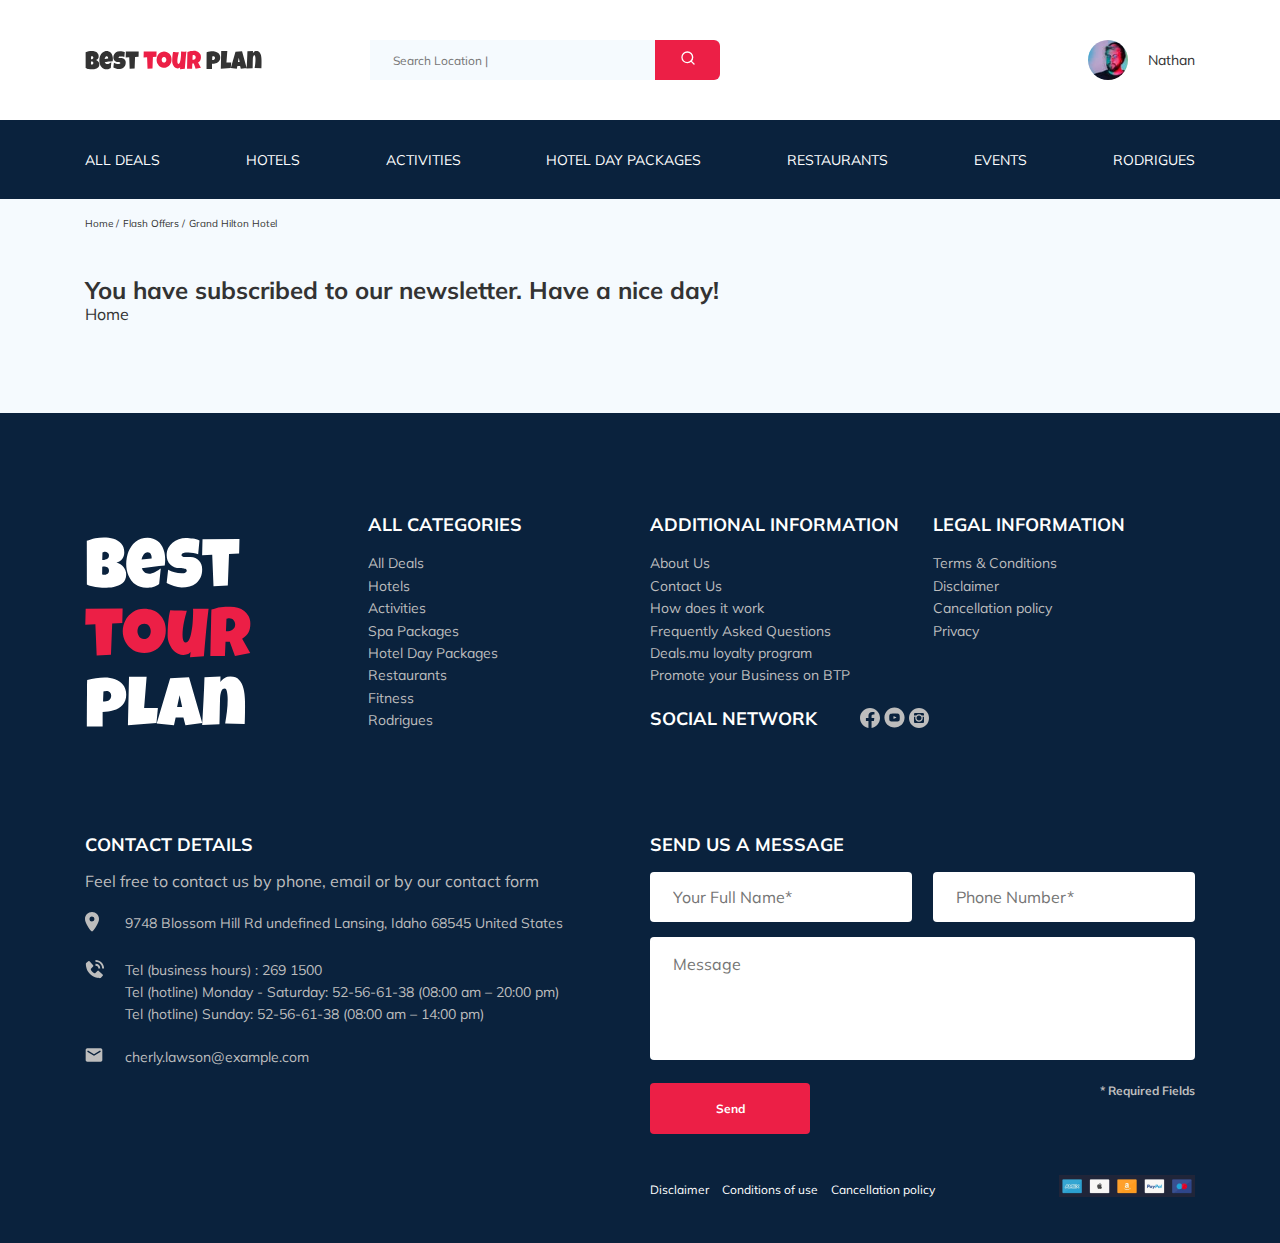
==== subscribe.html @ e5598dca "final version" ====
<!DOCTYPE html>
<html lang="en">
  <head>
    <meta charset="UTF-8" />
    <meta http-equiv="X-UA-Compatible" content="IE=edge" />
    <meta name="viewport" content="width=device-width, initial-scale=1.0" />
    <link rel="preconnect" href="https://fonts.googleapis.com" />
    <link rel="preconnect" href="https://fonts.gstatic.com" crossorigin />
    <link
      href="https://fonts.googleapis.com/css2?family=Mulish:ital,wght@0,200;0,300;0,400;0,500;0,600;0,700;0,800;0,900;1,200;1,300;1,400;1,500;1,600;1,700;1,800;1,900&family=Nunito:ital,wght@0,200;0,300;0,400;0,600;0,700;0,800;0,900;1,200;1,300;1,400;1,600;1,700;1,800;1,900&display=swap"
      rel="stylesheet"
    />
    <link rel="stylesheet" href="css/style.css" />
    <link rel="stylesheet" href="css/normalize.css" />
    <title>Hotel Booking - Tour Plan</title>
  </head>

  <body>
    <!-- header -->
    <header class="header header_mobile_fixed">
      <div class="container">
        <div class="header-wrapper">
          <img src="img/horizontal-logo.svg" alt="" class="header__logo" />
          <form
            action=""
            class="
              form-block
              header__search-block header__search-block_mobile_hidden
            "
          >
            <input
              name="search-location"
              type="text"
              class="form-block__input"
              placeholder="Search Location |"
            />
            <button class="btn form-block__btn">
              <img src="img/search-icon.svg" alt="search-icon" />
            </button>
          </form>
          <a
            href="#"
            class="profile header__profile header__profile_mobile_hidden"
          >
            <img
              src="img/profile-avatar.png"
              alt="avatar: Nathan"
              class="profile__avatar"
            />
            <span class="profile__name">Nathan</span>
          </a>
          <button class="menu-btn header__menu-btn">
            <span class="menu-btn__line"></span>
            <span class="menu-btn__line"></span>
            <span class="menu-btn__line"></span>
          </button>
        </div>
      </div>
      <nav class="header__nav">
        <div class="container">
          <div class="header__nav-wrapper">
            <div class="header__nav__item header__nav__item_mobile_visible">
              <a
                href="#"
                class="profile header__profile header__profile_mobile_visible"
              >
                <img
                  src="img/profile-avatar.png"
                  alt="avatar: Nathan"
                  class="profile__avatar"
                />
                <span class="profile__name profile__name_light">Nathan</span>
              </a>
            </div>
            <div class="header__nav__item header__nav__item_mobile_visible">
              <form
                action=""
                class="
                  form-block
                  header__search-block header__search-block_mobile_visible
                "
              >
                <input
                  name="search-location"
                  type="text"
                  class="form-block__input"
                  placeholder="Search Location |"
                />
                <button class="btn form-block__btn">
                  <img src="img/search-icon.svg" alt="search-icon" />
                </button>
              </form>
            </div>

            <div class="header__nav__item">
              <a href="#" class="header__nav__link">All Deals</a>
            </div>
            <div class="header__nav__item">
              <a href="#" class="header__nav__link">Hotels</a>
            </div>
            <div class="header__nav__item">
              <a href="#" class="header__nav__link">Activities</a>
            </div>
            <div class="header__nav__item">
              <a href="#" class="header__nav__link">Hotel Day Packages</a>
            </div>
            <div class="header__nav__item">
              <a href="#" class="header__nav__link">Restaurants</a>
            </div>
            <div class="header__nav__item">
              <a href="#" class="header__nav__link">Events</a>
            </div>
            <div class="header__nav__item">
              <a href="#" class="header__nav__link">Rodrigues</a>
            </div>
          </div>
        </div>
      </nav>
    </header>
    <!-- breadcrumb -->
    <nav class="breadcrumb">
      <div class="container">
        <ul class="breadcrumb-list">
          <li class="breadcrumb-list__item">
            <a href="#" class="breadcrumb-list__link">Home</a>
          </li>
          <li class="breadcrumb-list__item">
            <a href="#" class="breadcrumb-list__link">Flash Offers</a>
          </li>
          <li class="breadcrumb-list__item">Grand Hilton Hotel</li>
        </ul>
      </div>
    </nav>
    <!-- breadcrumb -->
    <section class="hotel">
      <div class="container">
        <div class="hotel-info">
          <div class="hotel-info__text">
            <div class="hotel-wrapper">
              <h1 class="hotel-name hotel-info__name">
                You have subscribed to our newsletter. Have a nice day!
              </h1>
            </div>
            <a href="index.html" class="go_back">Home</a>
          </div>
        </div>
        <!-- end of hotel-info -->
      </div>
    </section>
    <footer class="footer">
      <div class="container">
        <div class="footer-wrapper">
          <img
            src="img/vertical_logo.svg"
            alt="Logo: Best Tour Plan"
            class="footer__logo_vertical"
          />
          <div class="footer__list footer__categories">
            <h3 class="title footer__title">All Categories</h3>
            <ul class="footer__ul">
              <li class="footer__li">
                <a href="#" class="footer__link">All Deals</a>
              </li>
              <li class="footer__li">
                <a href="#" class="footer__link">Hotels</a>
              </li>
              <li class="footer__li">
                <a href="#" class="footer__link">Activities</a>
              </li>
              <li class="footer__li">
                <a href="#" class="footer__link">Spa Packages</a>
              </li>
              <li class="footer__li">
                <a href="#" class="footer__link">Hotel Day Packages</a>
              </li>
              <li class="footer__li">
                <a href="#" class="footer__link">Restaurants</a>
              </li>
              <li class="footer__li">
                <a href="#" class="footer__link">Fitness</a>
              </li>
              <li class="footer__li">
                <a href="#" class="footer__link">Rodrigues</a>
              </li>
            </ul>
          </div>
          <div class="footer__list footer__additional-info">
            <h3 class="title footer__title">Additional Information</h3>
            <ul class="footer__ul">
              <li class="footer__li">
                <a href="" class="footer__link">About Us</a>
              </li>
              <li class="footer__li">
                <a href="#" class="footer__link">Contact Us</a>
              </li>
              <li class="footer__li">
                <a href="#" class="footer__link">How does it work</a>
              </li>
              <li class="footer__li">
                <a href="#" class="footer__link">Frequently Asked Questions</a>
              </li>
              <li class="footer__li">
                <a href="#" class="footer__link">Deals.mu loyalty program</a>
              </li>
              <li class="footer__li">
                <a href="#" class="footer__link"
                  >Promote your Business on BTP</a
                >
              </li>
            </ul>
          </div>
          <div class="footer__social-network">
            <h3 class="title footer__title footer__title_inline">
              social network
            </h3>
            <div class="social-network-wrapper">
              <a href="#" class="footer__link"
                ><img
                  src="img/facebook.svg"
                  class="footer__img"
                  alt="Icon: Facebook"
                />
              </a>
              <a href="#" class="footer__link"
                ><img
                  src="img/youtube.svg"
                  class="footer__img"
                  alt="Icon: Youtube"
              /></a>
              <a href="#" class="footer__link"
                ><img
                  src="img/instagram.svg"
                  class="footer__img"
                  alt="Icon: instagram"
              /></a>
            </div>
          </div>
          <div class="footer__list footer__legal-info">
            <h3 class="title footer__title">legal information</h3>
            <ul class="footer__ul">
              <li class="footer__li">
                <a href="" class="footer__link">Terms & Conditions</a>
              </li>
              <li class="footer__li">
                <a href="" class="footer__link">Disclaimer</a>
              </li>
              <li class="footer__li">
                <a href="" class="footer__link">Cancellation policy</a>
              </li>
              <li class="footer__li">
                <a href="" class="footer__link">Privacy</a>
              </li>
            </ul>
          </div>
          <div class="footer__contact-details">
            <h3 class="title footer__title">Contact Details</h3>
            <p class="footer__text">
              Feel free to contact us by phone, email or by our contact form
            </p>
            <ul class="footer__ul">
              <li class="footer__li footer__li_mb-2">
                <div class="footer__icon">
                  <img
                    src="img/map-marker.svg"
                    alt="map-marker"
                    class="footer__img"
                  />
                </div>

                9748 Blossom Hill Rd undefined Lansing, Idaho 68545 United
                States
              </li>
              <li class="footer__li footer__li_mb-2">
                <div class="footer__icon">
                  <img
                    src="img/phone-call.svg"
                    alt="phone-call"
                    class="footer__img"
                  />
                </div>

                Tel (business hours) : 269 1500<br />Tel (hotline) Monday -
                Saturday: 52-56-61-38 (08:00 am – 20:00 pm)<br />Tel (hotline)
                Sunday: 52-56-61-38 (08:00 am – 14:00 pm)
              </li>
              <li class="footer__li footer__li_mb-2">
                <div class="footer__icon">
                  <img src="img/email.svg" alt="email" class="footer__img" />
                </div>
                cherly.lawson@example.com
              </li>
            </ul>
          </div>
          <div class="footer__contact-form">
            <h3 class="title footer__title">Send us a message</h3>
            <form action="send.php" method="POST" class="footer__form form">
              <div class="footer__input-group">
                <input
                  type="text"
                  class="footer__input input"
                  placeholder="Your Full Name*"
                  name="name"
                  required
                />
              </div>
              <div class="footer__input-group">
                <input
                  type="tel"
                  class="footer__input input footer__phone"
                  placeholder="Phone Number*"
                  name="phone"
                  required
                />
              </div>

              <textarea
                class="message footer__message"
                placeholder="Message"
              ></textarea>
              <button class="btn footer__btn">Send</button>
              <span class="info footer__info">* Required Fields</span>
            </form>
          </div>
          <div class="footer__bottom">
            <div class="footer__bottom__links">
              <a href="" class="footer__link footer__link_bottom">Disclaimer</a>
              <a href="" class="footer__link footer__link_bottom"
                >Conditions of use</a
              >
              <a href="" class="footer__link footer__link_bottom"
                >Cancellation policy</a
              >
            </div>
            <img
              src="img/pay_systems.png"
              alt="Pay Systems"
              class="pay_systems"
            />
          </div>
        </div>
      </div>
    </footer>
  </body>
  <script src="js/jquery.min.js"></script>
  <script src="js/jquery.validate.min.js"></script>
  <script src="js/jquery.mask.min.js"></script>
  <script src="js/mobile-menu.js"></script>
  <script src="js/form-validate.js"></script>
</html>
---- css/style.css ----
* {
  -webkit-box-sizing: border-box;
          box-sizing: border-box; }

body {
  font-family: Mulish;
  color: #333333;
  background: #f5fafe; }

.container {
  max-width: 1110px;
  margin: auto; }

a {
  text-decoration: none; }

a:hover {
  text-decoration: underline; }

img {
  -o-object-fit: cover;
     object-fit: cover; }

button {
  background: transparent;
  border: none;
  cursor: pointer; }

.btn {
  border-radius: 4px;
  color: #fff;
  background-color: #EC1F46; }

.btn:hover {
  background: #df133a; }

textarea {
  resize: none; }

textarea:active, textarea:focus {
  outline: none; }

button:active, button:focus {
  outline: none; }

input:active, input:focus {
  outline: none; }

.input {
  background-color: #fff;
  border-radius: 4px;
  border: none;
  padding: 0 23px 0 23px;
  height: 50px; }

.message {
  background-color: #fff;
  border-radius: 4px;
  padding: 18px 23px;
  border: none; }

.title {
  color: #fff;
  font-weight: bold;
  font-size: 18px;
  line-height: 23px;
  text-transform: uppercase; }

.info {
  font-weight: bold;
  font-size: 12px;
  line-height: 15px;
  color: #BDBDBD; }

.invalid {
  color: #EC1F46; }

.stop-scroll {
  height: 100%;
  overflow: hidden;
  margin-right: 5px; }

::-webkit-scrollbar {
  width: 5px; }

::-webkit-scrollbar-track {
  background: lightgrey;
  -webkit-box-shadow: 0 0 2px rgba(0, 0, 0, 0.2) inset;
          box-shadow: 0 0 2px rgba(0, 0, 0, 0.2) inset; }

::-webkit-scrollbar-thumb {
  background: #EC1F46;
  border-radius: 8px; }

::-webkit-scrollbar-thumb:hover {
  background: #df133a; }

.go_back {
  color: #333333; }

.header {
  background: #fff; }
  .header-wrapper {
    display: -webkit-box;
    display: -ms-flexbox;
    display: flex;
    -webkit-box-pack: justify;
        -ms-flex-pack: justify;
            justify-content: space-between;
    -webkit-box-align: center;
        -ms-flex-align: center;
            align-items: center;
    -ms-flex-flow: nowrap;
        flex-flow: nowrap;
    padding: 40px 0;
    margin: auto; }
  .header__search-block {
    margin-right: auto;
    margin-left: 108px; }
  .header__logo {
    width: 177px; }
  .header__menu-btn {
    display: none; }
  .header__nav {
    background: #0A223D;
    width: 100%; }
    .header__nav-wrapper {
      display: -webkit-box;
      display: -ms-flexbox;
      display: flex;
      -webkit-box-pack: justify;
          -ms-flex-pack: justify;
              justify-content: space-between;
      -webkit-box-align: center;
          -ms-flex-align: center;
              align-items: center;
      -webkit-box-orient: horizontal;
      -webkit-box-direction: normal;
          -ms-flex-flow: row;
              flex-flow: row;
      padding: 30px 0; }
    .header__nav__link {
      color: #ffffff;
      font-family: Mulish;
      font-size: 14px;
      line-height: 18px;
      text-transform: uppercase; }
    .header__nav__item_mobile_visible {
      display: none; }

.form-block {
  display: -webkit-box;
  display: -ms-flexbox;
  display: flex;
  position: relative;
  height: 40px;
  border-radius: 6px; }
  .form-block__input {
    width: 350px;
    background: #f5fafe;
    height: 100%;
    font-family: Mulish;
    font-size: 12px;
    line-height: 15px;
    color: #333333;
    padding-left: 23px;
    padding-right: 75px;
    border: none; }
  .form-block__input:active, .form-block__input:focus {
    outline: 0; }
  .form-block__btn {
    background: #EC1F46;
    border: none;
    top: 0;
    right: 0;
    height: 100%;
    min-width: 65px;
    border-radius: 0 6px 6px 0;
    position: absolute;
    cursor: pointer; }
  .form-block__btn:hover {
    background: #df133a; }

.profile {
  display: -webkit-box;
  display: -ms-flexbox;
  display: flex;
  -webkit-box-pack: justify;
      -ms-flex-pack: justify;
          justify-content: space-between;
  -webkit-box-align: center;
      -ms-flex-align: center;
          align-items: center;
  -ms-flex-flow: wrap;
      flex-flow: wrap;
  width: 107px; }
  .profile__avatar {
    width: 40px;
    height: 40px;
    border-radius: 50%;
    -o-object-fit: cover;
       object-fit: cover; }
  .profile__name {
    font-family: Mulish;
    font-style: normal;
    font-weight: normal;
    font-size: 14px;
    line-height: 18px;
    color: #333333; }

.breadcrumb-list {
  list-style: none;
  display: -webkit-box;
  display: -ms-flexbox;
  display: flex;
  -webkit-box-pack: inherit;
      -ms-flex-pack: inherit;
          justify-content: inherit;
  -webkit-box-align: center;
      -ms-flex-align: center;
          align-items: center;
  -webkit-box-orient: horizontal;
  -webkit-box-direction: normal;
      -ms-flex-flow: row;
          flex-flow: row;
  padding: 18px 0;
  margin: 0; }
  .breadcrumb-list__item {
    font-size: 10px;
    line-height: 13px; }
    .breadcrumb-list__item:not(:last-child)::after {
      content: ' / ';
      margin-right: 4px; }
  .breadcrumb-list__link {
    color: inherit; }

.hotel {
  padding-top: 23px;
  padding-bottom: 70px;
  overflow-x: hidden; }
  .hotel-info {
    padding-bottom: 20px;
    display: -webkit-box;
    display: -ms-flexbox;
    display: flex;
    -webkit-box-pack: justify;
        -ms-flex-pack: justify;
            justify-content: space-between;
    -webkit-box-align: center;
        -ms-flex-align: center;
            align-items: center;
    -webkit-box-orient: horizontal;
    -webkit-box-direction: normal;
        -ms-flex-flow: row;
            flex-flow: row; }
    .hotel-info__name {
      margin-top: 4px;
      margin-bottom: 0; }
    .hotel-info__description {
      margin: 0; }
  .hotel-name {
    font-size: 24px;
    line-height: 30px; }
  .hotel-wrapper {
    display: -webkit-box;
    display: -ms-flexbox;
    display: flex;
    -webkit-box-pack: inherit;
        -ms-flex-pack: inherit;
            justify-content: inherit;
    -webkit-box-align: center;
        -ms-flex-align: center;
            align-items: center;
    -ms-flex-flow: wrap;
        flex-flow: wrap; }
  .hotel__offer {
    margin-left: 14px;
    margin-top: 4px; }
  .hotel-description {
    font-size: 12px;
    line-height: 15px; }
  .hotel-grid {
    display: -webkit-box;
    display: -ms-flexbox;
    display: flex;
    -webkit-box-pack: justify;
        -ms-flex-pack: justify;
            justify-content: space-between;
    -webkit-box-align: none;
        -ms-flex-align: none;
            align-items: none;
    -webkit-box-orient: horizontal;
    -webkit-box-direction: normal;
        -ms-flex-flow: row;
            flex-flow: row; }
  .hotel-right-wrapper {
    display: -webkit-box;
    display: -ms-flexbox;
    display: flex;
    -webkit-box-pack: justify;
        -ms-flex-pack: justify;
            justify-content: space-between;
    -webkit-box-align: center;
        -ms-flex-align: center;
            align-items: center;
    -webkit-box-orient: vertical;
    -webkit-box-direction: normal;
        -ms-flex-flow: column;
            flex-flow: column; }

.stars {
  -ms-flex-preferred-size: 100%;
      flex-basis: 100%; }

.offer {
  font-size: 10px;
  line-height: 13px;
  padding: 4px 9px;
  background: #EC1F46;
  border-radius: 4px;
  color: #ffffff; }

.rating {
  max-width: 65px;
  min-height: 45px;
  text-align: center;
  background: #EC1F46;
  border-radius: 4px;
  color: #ffffff; }
  .rating__text {
    font-size: 8px;
    line-height: 10px; }
  .rating__counter {
    font-size: 14px;
    line-height: 18px; }

.booking {
  font-family: Nunito;
  background: #0A223D;
  color: #ffffff;
  border-radius: 8px;
  width: 350px;
  max-height: 210px;
  padding: 28px; }
  .booking__info {
    display: -webkit-box;
    display: -ms-flexbox;
    display: flex;
    -webkit-box-pack: justify;
        -ms-flex-pack: justify;
            justify-content: space-between;
    -webkit-box-align: start;
        -ms-flex-align: start;
            align-items: flex-start;
    -webkit-box-orient: horizontal;
    -webkit-box-direction: normal;
        -ms-flex-flow: row;
            flex-flow: row;
    margin-bottom: 9px; }
  .booking__price {
    display: -webkit-box;
    display: -ms-flexbox;
    display: flex;
    -webkit-box-pack: justify;
        -ms-flex-pack: justify;
            justify-content: space-between;
    -webkit-box-align: start;
        -ms-flex-align: start;
            align-items: flex-start;
    -webkit-box-orient: vertical;
    -webkit-box-direction: normal;
        -ms-flex-flow: column;
            flex-flow: column; }
  .booking__start {
    font-size: 10px;
    line-height: 14px; }
  .booking__pricetag {
    font-weight: 800;
    font-size: 24px;
    line-height: 33px; }
  .booking__per-room {
    font-size: 12px;
    line-height: 16px; }
  .booking__room {
    margin-top: 4px; }
  .booking__text {
    margin-bottom: 8px;
    font-size: 12px;
    line-height: 16px;
    display: -webkit-box;
    display: -ms-flexbox;
    display: flex;
    -webkit-box-pack: justify;
        -ms-flex-pack: justify;
            justify-content: space-between;
    -webkit-box-align: center;
        -ms-flex-align: center;
            align-items: center;
    -webkit-box-orient: horizontal;
    -webkit-box-direction: normal;
        -ms-flex-flow: row;
            flex-flow: row;
    min-width: 80px; }
  .booking__description {
    margin-left: 9px; }
  .booking__call-center {
    margin-bottom: 17px;
    font-family: Nunito;
    color: #ffffff;
    display: -webkit-box;
    display: -ms-flexbox;
    display: flex;
    -webkit-box-pack: justify;
        -ms-flex-pack: justify;
            justify-content: space-between;
    -webkit-box-align: center;
        -ms-flex-align: center;
            align-items: center;
    -webkit-box-orient: horizontal;
    -webkit-box-direction: normal;
        -ms-flex-flow: row;
            flex-flow: row; }
  .booking__heading {
    font-weight: 600;
    font-size: 18px;
    line-height: 25px; }
  .booking__number {
    display: -webkit-box;
    display: -ms-flexbox;
    display: flex;
    -webkit-box-pack: justify;
        -ms-flex-pack: justify;
            justify-content: space-between;
    -webkit-box-align: center;
        -ms-flex-align: center;
            align-items: center;
    -webkit-box-orient: horizontal;
    -webkit-box-direction: normal;
        -ms-flex-flow: row;
            flex-flow: row;
    min-width: 76px;
    color: inherit;
    font-weight: 600;
    font-size: 18px;
    line-height: 25px; }
  .booking__num {
    margin-left: 8px; }
  .booking__btn {
    border-radius: 4px;
    width: 100%;
    min-height: 45px;
    font-weight: 600;
    font-size: 14px;
    line-height: 19px; }

.map {
  width: 347px;
  height: 213px;
  border-radius: 10px;
  overflow: hidden; }

.hotel-slider {
  margin: 0;
  max-width: 728px;
  min-height: 100%;
  border-radius: 8px 8px;
  position: relative; }
  .hotel-slider:after {
    content: '';
    width: 100%;
    height: 100%;
    position: absolute;
    top: 0;
    bottom: 0;
    left: 0;
    right: 0;
    z-index: 98;
    background: -webkit-gradient(linear, left top, left bottom, from(rgba(0, 122, 223, 0.48)), to(rgba(255, 255, 255, 0.128)));
    background: linear-gradient(180deg, rgba(0, 122, 223, 0.48), rgba(255, 255, 255, 0.128) 100%); }
  .hotel-slider__button {
    cursor: pointer;
    position: absolute;
    top: 0;
    z-index: 99;
    width: 30px;
    height: 30px;
    border: none;
    background-color: transparent;
    top: 50%;
    -webkit-transform: translateY(-50%);
            transform: translateY(-50%); }
    .hotel-slider__button_next {
      right: 18px;
      background: url(../img/arrow-next.svg) no-repeat center;
      background-size: 10px; }
    .hotel-slider__button_prev {
      left: 18px;
      background: url(../img/arrow-prev.svg) no-repeat center;
      background-size: 10px; }

.reviews-slider__button {
  cursor: pointer;
  position: absolute;
  top: 0;
  z-index: 99;
  width: 30px;
  height: 30px;
  border: none;
  background-color: transparent;
  top: 50%;
  -webkit-transform: translateY(-50%);
          transform: translateY(-50%); }
  .reviews-slider__button_next {
    right: 0;
    background: url(../img/feedback_arrow-right.svg) no-repeat center;
    background-size: 10px; }
  .reviews-slider__button_prev {
    left: 0;
    background: url(../img/feedback_arrow-left.svg) no-repeat center;
    background-size: 10px; }

.packages {
  padding-top: 40px;
  padding-bottom: 60px; }
  .packages-wrapper {
    display: -webkit-box;
    display: -ms-flexbox;
    display: flex;
    -webkit-box-pack: justify;
        -ms-flex-pack: justify;
            justify-content: space-between;
    -webkit-box-align: center;
        -ms-flex-align: center;
            align-items: center;
    -webkit-box-orient: vertical;
    -webkit-box-direction: normal;
        -ms-flex-flow: column;
            flex-flow: column; }
  .packages__title {
    font-weight: bold;
    font-size: 36px;
    line-height: 45px;
    text-align: center;
    text-transform: uppercase;
    color: #333333; }
  .packages-grid {
    display: -ms-grid;
    display: grid;
    -webkit-column-gap: 30px;
            column-gap: 30px;
    row-gap: 30px;
    -ms-grid-columns: (350px)[3];
        grid-template-columns: repeat(3, 350px);
    -ms-grid-rows: (500px)[2];
        grid-template-rows: repeat(2, 500px); }
  .packages__item {
    position: relative;
    display: -webkit-box;
    display: -ms-flexbox;
    display: flex;
    -webkit-box-pack: justify;
        -ms-flex-pack: justify;
            justify-content: space-between;
    -webkit-box-align: center;
        -ms-flex-align: center;
            align-items: center;
    -webkit-box-orient: vertical;
    -webkit-box-direction: normal;
        -ms-flex-flow: column;
            flex-flow: column;
    border-radius: 8px;
    overflow: hidden; }
    .packages__item-wrapper {
      display: -webkit-box;
      display: -ms-flexbox;
      display: flex;
      -webkit-box-pack: start;
          -ms-flex-pack: start;
              justify-content: flex-start;
      -webkit-box-align: start;
          -ms-flex-align: start;
              align-items: flex-start;
      -webkit-box-orient: vertical;
      -webkit-box-direction: normal;
          -ms-flex-flow: column;
              flex-flow: column;
      background: #0A223D;
      width: 100%;
      height: 50%;
      color: #fff;
      padding: 30px 21px 25px 32px; }
      .packages__item-wrapper_right {
        height: 100%;
        width: 49%;
        padding: 46px 21px 30px 44px; }
    .packages__item::before {
      width: 60px;
      height: 18px;
      content: 'Flash Offer';
      font-weight: 600;
      font-size: 8px;
      line-height: 10px;
      background-color: #EC1F46;
      left: 0;
      top: 26px;
      border-radius: 0 4px 4px 0;
      display: -webkit-box;
      display: -ms-flexbox;
      display: flex;
      -webkit-box-pack: center;
          -ms-flex-pack: center;
              justify-content: center;
      -webkit-box-align: center;
          -ms-flex-align: center;
              align-items: center;
      -webkit-box-orient: horizontal;
      -webkit-box-direction: normal;
          -ms-flex-flow: row;
              flex-flow: row;
      position: absolute;
      color: #fff; }
    .packages__item_vertical {
      -webkit-box-orient: horizontal;
      -webkit-box-direction: normal;
          -ms-flex-direction: row;
              flex-direction: row;
      grid-column: span 2; }
      .packages__item_vertical::before {
        width: 95px;
        height: 30px;
        font-weight: 600;
        font-size: 12px;
        line-height: 15px; }
  .packages__img {
    width: 100%;
    height: 50%; }
    .packages__img_vertical {
      width: 51%;
      height: 100%; }
  .packages__name {
    font-weight: bold;
    font-size: 18px;
    line-height: 23px;
    margin: 0; }
  .packages__text {
    margin: 27px 0 0 0;
    font-size: 14px;
    line-height: 160.6%; }
  .packages__properties {
    margin-top: 23px; }
    .packages__properties_right {
      margin-top: 34px; }
  .packages__property {
    font-size: 12px;
    line-height: 15px;
    margin-bottom: 11px; }
    .packages__property:last-child {
      margin-bottom: 0; }
  .packages__stars {
    -ms-flex-preferred-size: 0;
        flex-basis: 0; }
  .packages__bottom {
    width: 100%;
    margin-top: 37px;
    display: -webkit-box;
    display: -ms-flexbox;
    display: flex;
    -webkit-box-pack: justify;
        -ms-flex-pack: justify;
            justify-content: space-between;
    -webkit-box-align: center;
        -ms-flex-align: center;
            align-items: center;
    -webkit-box-orient: horizontal;
    -webkit-box-direction: normal;
        -ms-flex-flow: row;
            flex-flow: row; }
    .packages__bottom_right {
      margin-top: 55px; }
  .packages__icon {
    height: 14px;
    width: 14px;
    margin-right: 14px; }
  .packages__price {
    position: relative;
    margin: 0;
    font-weight: bold;
    font-size: 24px;
    line-height: 30px; }
    .packages__price_old {
      position: absolute;
      font-size: 14px;
      line-height: 18px;
      -webkit-text-decoration-line: line-through;
              text-decoration-line: line-through;
      color: #fff;
      top: -23px; }
  .packages__btn {
    padding: 10px 26px;
    border-radius: 4px;
    font-weight: 600;
    font-size: 14px;
    line-height: 19px; }

.newsletter {
  height: 260px;
  display: -webkit-box;
  display: -ms-flexbox;
  display: flex;
  -webkit-box-align: center;
      -ms-flex-align: center;
          align-items: center;
  background-image: url(../img/newsletter_bg_parallax.png);
  background-repeat: no-repeat;
  background-size: cover;
  background-position: center;
  position: relative;
  z-index: 1; }
  .newsletter::after {
    content: '';
    position: absolute;
    top: 0;
    bottom: 0;
    right: 0;
    left: 0;
    z-index: 2;
    background: rgba(10, 34, 61, 0.8); }
  .newsletter-wrapper {
    position: relative;
    z-index: 3;
    margin: auto;
    width: 730px;
    display: -webkit-box;
    display: -ms-flexbox;
    display: flex;
    -webkit-box-pack: justify;
        -ms-flex-pack: justify;
            justify-content: space-between;
    -webkit-box-align: center;
        -ms-flex-align: center;
            align-items: center;
    -webkit-box-orient: horizontal;
    -webkit-box-direction: normal;
        -ms-flex-flow: row;
            flex-flow: row; }
  .newsletter__title {
    display: -webkit-box;
    display: -ms-flexbox;
    display: flex;
    -webkit-box-pack: justify;
        -ms-flex-pack: justify;
            justify-content: space-between;
    -webkit-box-align: start;
        -ms-flex-align: start;
            align-items: flex-start;
    -webkit-box-orient: vertical;
    -webkit-box-direction: normal;
        -ms-flex-flow: column;
            flex-flow: column; }
  .newsletter__text {
    color: #ffffff;
    font-weight: 300;
    font-size: 24px;
    line-height: 30px; }
  .newsletter__strong {
    color: #ffffff;
    font-weight: 600;
    font-size: 36px;
    line-height: 45px;
    text-transform: uppercase; }
  .newsletter__subscribe {
    height: 55px;
    overflow: hidden; }
    .newsletter__subscribe .form-block__btn {
      color: #ffffff;
      font-weight: bold;
      font-size: 12px;
      line-height: 15px; }

.reviews {
  padding-top: 40px;
  padding-bottom: 70px; }
  .reviews__title {
    font-weight: bold;
    font-size: 36px;
    line-height: 45px;
    text-align: center;
    text-transform: uppercase;
    margin-bottom: 70px; }
  .reviews-slider__item {
    display: -webkit-box;
    display: -ms-flexbox;
    display: flex;
    -webkit-box-pack: justify;
        -ms-flex-pack: justify;
            justify-content: space-between;
    -webkit-box-align: center;
        -ms-flex-align: center;
            align-items: center;
    -webkit-box-orient: vertical;
    -webkit-box-direction: normal;
        -ms-flex-flow: column;
            flex-flow: column;
    background: #fff;
    border-radius: 8px;
    max-width: 730px;
    margin: 45px auto 0 auto;
    padding: 0 62px 30px 62px;
    position: relative; }
    .reviews-slider__item::before {
      content: '';
      background: url(../../img/left-quote.svg);
      background-repeat: no-repeat;
      width: 70px;
      height: 47px;
      position: absolute;
      top: 13px;
      left: 62px; }
    .reviews-slider__item::after {
      content: '';
      background: url(../../img/right-quote.svg);
      background-repeat: no-repeat;
      width: 70px;
      height: 47px;
      position: absolute;
      right: 62px;
      top: 118px; }
  .reviews-slider__profile {
    display: -webkit-box;
    display: -ms-flexbox;
    display: flex;
    -webkit-box-pack: justify;
        -ms-flex-pack: justify;
            justify-content: space-between;
    -webkit-box-align: center;
        -ms-flex-align: center;
            align-items: center;
    -webkit-box-orient: vertical;
    -webkit-box-direction: normal;
        -ms-flex-flow: column;
            flex-flow: column; }
  .reviews-slider__avatar {
    margin-top: -45px;
    width: 90px;
    height: 90px;
    border-radius: 50%;
    margin-bottom: 9px; }
  .reviews-slider__name {
    margin: 0 0 10px 0;
    color: #EC1F46;
    font-weight: bold;
    font-size: 12px;
    line-height: 15px; }
  .reviews-slider__date {
    font-size: 10px;
    line-height: 13px;
    margin-bottom: 4px; }
  .reviews-slider__text {
    font-size: 12px;
    line-height: 160%;
    text-align: justify;
    margin-top: 40px;
    max-width: 537px; }

.activities {
  padding-top: 60px;
  padding-bottom: 98px; }
  .activities__title {
    font-weight: bold;
    font-size: 24px;
    line-height: 30px;
    text-transform: uppercase;
    margin: 0 0 57px 0; }
  .activities-wrapper {
    display: -ms-grid;
    display: grid;
    -ms-grid-rows: 255px;
    -ms-grid-columns: (255px)[4];
        grid-template: 255px/repeat(4, 255px);
    -webkit-column-gap: 30px;
            column-gap: 30px;
    z-index: 0; }

.card {
  display: -webkit-box;
  display: -ms-flexbox;
  display: flex;
  -webkit-box-pack: justify;
      -ms-flex-pack: justify;
          justify-content: space-between;
  -webkit-box-align: start;
      -ms-flex-align: start;
          align-items: flex-start;
  -webkit-box-orient: vertical;
  -webkit-box-direction: normal;
      -ms-flex-flow: column;
          flex-flow: column;
  position: relative;
  border-radius: 6px;
  overflow: hidden;
  z-index: 1;
  padding: 24px 26px; }
  .card::before {
    content: '';
    position: absolute;
    width: 100%;
    height: 100%;
    top: 0;
    left: 0;
    bottom: 0;
    right: 0;
    background: linear-gradient(179.83deg, rgba(196, 196, 196, 0) 35.34%, #0A223D 99.85%); }
  .card__img {
    width: 100%;
    height: 100%;
    position: absolute;
    left: 0;
    right: 0;
    top: 0;
    bottom: 0;
    z-index: -2; }
  .card__title {
    color: #fff;
    margin-top: auto;
    z-index: 2;
    margin-bottom: 18px;
    font-weight: bold;
    font-size: 16px;
    line-height: 20px;
    max-width: 200px;
    overflow-wrap: break-word; }
  .card__btn {
    font-weight: 600;
    font-size: 12px;
    line-height: 16px;
    padding: 7px 22px;
    z-index: 10;
    border-radius: 4px;
    cursor: pointer; }

.footer {
  background-color: #0A223D;
  color: #fff;
  padding-top: 100px;
  padding-bottom: 46px; }
  .footer-wrapper {
    display: -ms-grid;
    display: grid;
    -ms-grid-columns: (minmax(min-content, 1fr))[4];
        grid-template-columns: repeat(4, minmax(-webkit-min-content, 1fr));
        grid-template-columns: repeat(4, minmax(min-content, 1fr));
    grid-gap: 20px;
    grid-auto-rows: minmax(43px, -webkit-min-content);
    grid-auto-rows: minmax(43px, min-content); }
  .footer__logo_vertical {
    width: 166px;
    -ms-flex-item-align: center;
        -ms-grid-row-align: center;
        align-self: center;
    -ms-grid-row: 1;
    -ms-grid-row-span: 2;
    grid-row: 1 / 3; }
  .footer__categories {
    -ms-grid-row: 1;
    -ms-grid-row-span: 3;
    grid-row: 1 / 4; }
  .footer__social-network {
    display: -webkit-box;
    display: -ms-flexbox;
    display: flex;
    -ms-grid-row: 2;
    -ms-grid-row-span: 2;
    grid-row: 2 / 4;
    grid-column: span 2;
    -ms-flex-line-pack: center;
        align-content: center; }
    .footer__social-network-wrapper {
      min-width: 83px;
      display: -webkit-box;
      display: -ms-flexbox;
      display: flex;
      -webkit-box-pack: justify;
          -ms-flex-pack: justify;
              justify-content: space-between;
      -webkit-box-align: center;
          -ms-flex-align: center;
              align-items: center;
      -webkit-box-orient: horizontal;
      -webkit-box-direction: normal;
          -ms-flex-flow: row;
              flex-flow: row; }
  .footer__contact-details {
    grid-column: span 2;
    color: #BDBDBD; }
  .footer__contact-form {
    display: -ms-grid;
    display: grid;
    grid-column: span 2; }
  .footer__ul {
    list-style: none;
    margin: 0;
    padding: 0; }
  .footer__li {
    font-size: 14px;
    line-height: 160%;
    color: #BDBDBD;
    display: -webkit-box;
    display: -ms-flexbox;
    display: flex;
    -webkit-box-align: start;
        -ms-flex-align: start;
            align-items: flex-start; }
    .footer__li_mb-2 {
      margin-bottom: 20px; }
  .footer__link {
    color: inherit; }
    .footer__link_bottom {
      font-size: 12px;
      line-height: 15px; }
  .footer__icon {
    min-width: 40px; }
  .footer__title {
    margin: 0 0 16px 0; }
    .footer__title_inline {
      margin: 0 43px 0 0; }
  .footer__text {
    margin-bottom: 22px; }
  .footer__input {
    width: 100%; }
    .footer__input-group {
      margin-bottom: 15px;
      -ms-flex-preferred-size: 48%;
          flex-basis: 48%; }
  .footer__form {
    display: -webkit-box;
    display: -ms-flexbox;
    display: flex;
    -webkit-box-pack: justify;
        -ms-flex-pack: justify;
            justify-content: space-between;
    -webkit-box-align: start;
        -ms-flex-align: start;
            align-items: flex-start;
    -ms-flex-flow: wrap;
        flex-flow: wrap; }
  .footer__message {
    -ms-flex-preferred-size: 100%;
        flex-basis: 100%;
    margin-bottom: 23px;
    min-height: 123px; }
  .footer__btn {
    border-radius: 4px;
    width: 160px;
    min-height: 50px;
    font-weight: bold;
    font-size: 12px;
    line-height: 15px;
    padding: 18px; }
  .footer__bottom {
    -ms-grid-column: 3;
    -ms-grid-column-span: 2;
    grid-column: 3 / 5;
    display: -webkit-box;
    display: -ms-flexbox;
    display: flex;
    -webkit-box-pack: justify;
        -ms-flex-pack: justify;
            justify-content: space-between;
    -webkit-box-align: end;
        -ms-flex-align: end;
            align-items: flex-end;
    -webkit-box-orient: horizontal;
    -webkit-box-direction: normal;
        -ms-flex-flow: row;
            flex-flow: row; }
    .footer__bottom__links {
      width: 285px;
      display: -webkit-box;
      display: -ms-flexbox;
      display: flex;
      -webkit-box-pack: justify;
          -ms-flex-pack: justify;
              justify-content: space-between;
      -webkit-box-align: center;
          -ms-flex-align: center;
              align-items: center;
      -webkit-box-orient: horizontal;
      -webkit-box-direction: normal;
          -ms-flex-flow: row;
              flex-flow: row; }

.modal {
  opacity: 0;
  visibility: hidden;
  z-index: 10000; }
  .modal__overlay {
    position: fixed;
    left: 0;
    right: 0;
    top: 0;
    bottom: 0;
    background-color: rgba(0, 143, 223, 0.39);
    z-index: 10000; }
  .modal__dialog {
    z-index: 100000000000000000000000000;
    position: fixed;
    top: 50%;
    left: 50%;
    padding: 33px 88px;
    background-color: #0A223D;
    border-radius: 8px;
    -webkit-transform: translate(-50%, -50%);
            transform: translate(-50%, -50%);
    max-width: 478px; }
  .modal__close {
    position: absolute;
    right: 18px;
    top: 17px; }
  .modal__form {
    z-index: 100000000000000000; }
  .modal__btn {
    width: 160px;
    min-height: 50px;
    font-weight: bold;
    font-size: 12px;
    line-height: 15px;
    padding: 18px; }
  .modal__input {
    width: 100%;
    margin-top: 15px; }
  .modal__message {
    width: 100%;
    min-height: 123px;
    margin-top: 15px; }
  .modal_visible {
    opacity: 1;
    visibility: visible; }
  .modal__bottom {
    display: -webkit-box;
    display: -ms-flexbox;
    display: flex;
    -webkit-box-pack: justify;
        -ms-flex-pack: justify;
            justify-content: space-between;
    -webkit-box-align: center;
        -ms-flex-align: center;
            align-items: center;
    -webkit-box-orient: horizontal;
    -webkit-box-direction: normal;
        -ms-flex-flow: row;
            flex-flow: row;
    width: 100%;
    margin-top: 15px; }

@media (max-width: 1200px) {
  .container {
    max-width: 960px; }
  .hotel-slider {
    width: 590px; }
    .hotel-slider__img {
      height: 100%;
      width: 100%; }
  .packages-grid {
    -ms-grid-columns: (minmax(300px, 1fr))[3];
        grid-template-columns: repeat(3, minmax(300px, 1fr));
    -ms-grid-rows: (400px)[2];
        grid-template-rows: repeat(2, 400px); }
  .packages__item-wrapper {
    padding: 13px 20px 20px 20px; }
    .packages__item-wrapper_right {
      padding: 15px; }
  .packages__text {
    margin: 15px 0 0 0; }
  .packages__properties {
    margin-top: 15px; }
    .packages__properties_right {
      margin-top: 15px; }
  .packages__property {
    margin-bottom: 11px; }
    .packages__property:last-child {
      margin-bottom: 0; }
  .packages__bottom {
    margin-top: 20px; }
    .packages__bottom_right {
      margin-top: 25px; }
  .packages__price_old {
    top: -15px; }
  .activities-wrapper {
    -ms-grid-rows: 230px;
    -ms-grid-columns: (230px)[4];
        grid-template: 230px/repeat(4, 230px);
    -webkit-column-gap: 15px;
            column-gap: 15px; }
  .footer__input-group {
    -ms-flex-preferred-size: 100%;
        flex-basis: 100%; } }

@media (max-width: 992px) {
  .container {
    max-width: 700px; }
  .header__search-block {
    margin-left: auto; }
    .header__search-block_input {
      width: 340px; }
  .header__logo {
    width: 132px; }
  .nav-link {
    font-size: 12px;
    line-height: 15px; }
  .nav-wrapper {
    padding: 22px 0; }
  .header-wrapper {
    padding: 30px 0; }
  .hotel-grid {
    -webkit-box-orient: vertical;
    -webkit-box-direction: normal;
        -ms-flex-direction: column;
            flex-direction: column; }
  .hotel-slider {
    width: 100%;
    margin-bottom: 30px; }
  .hotel-right-wrapper {
    -webkit-box-orient: horizontal;
    -webkit-box-direction: normal;
        -ms-flex-direction: row;
            flex-direction: row; }
  .booking, .map {
    width: 340px; }
  .packages-grid {
    -ms-grid-columns: (1fr)[2];
        grid-template-columns: repeat(2, 1fr);
    -ms-grid-rows: (400px)[3];
        grid-template-rows: repeat(3, 400px); }
  .reviews-slider__item {
    max-width: 580px; }
  .activities-wrapper {
    row-gap: 20px;
    -webkit-column-gap: 20px;
            column-gap: 20px;
    -ms-grid-rows: 230px 230px;
    -ms-grid-columns: 340px 340px;
        grid-template: 230px 230px / 340px 340px; }
  .footer-wrapper {
    -ms-grid-columns: (1fr)[6];
        grid-template-columns: repeat(6, 1fr);
    grid-row-gap: 40px; }
  .footer__logo_vertical {
    -ms-grid-row: 1;
    -ms-grid-row-span: 1;
    grid-row: 1 / 2;
    grid-column: span 2; }
  .footer__input-group {
    -ms-flex-preferred-size: 49%;
        flex-basis: 49%; }
  .footer__social-network {
    -ms-grid-row: 1;
    -ms-grid-row-span: 1;
    grid-row: 1 / 2;
    grid-column: span 4;
    -ms-flex-item-align: center;
        -ms-grid-row-align: center;
        align-self: center; }
  .footer__categories {
    -ms-grid-row: 2;
    -ms-grid-row-span: 1;
    grid-row: 2 / 3;
    grid-column: span 2; }
  .footer__additional-info {
    grid-column: span 2; }
  .footer__legal-info {
    grid-column: span 2; }
  .footer__contact-details {
    grid-column: span 5;
    -ms-grid-row: 3;
    grid-row: 3; }
  .footer__contact-form {
    grid-column: span 5;
    -ms-grid-row: 4;
    grid-row: 4; }
  .footer__bottom {
    grid-column: span 5; }
  .modal__dialog {
    padding: 33px 48px; } }

@media (max-width: 768px) {
  body {
    padding-top: 78px; }
  .container {
    max-width: 576px;
    width: 92%; }
  .header__profile_mobile_visible, .header__search-block_mobile_visible {
    display: -webkit-box;
    display: -ms-flexbox;
    display: flex; }
  .header__profile_mobile_hidden, .header__search-block_mobile_hidden {
    display: none; }
  .header__search-block {
    overflow: hidden; }
  .header__nav {
    overflow-y: scroll;
    z-index: 1000000000000000000;
    -webkit-transition-duration: 0.3s;
            transition-duration: 0.3s;
    -webkit-transition-timing-function: cubic-bezier;
            transition-timing-function: cubic-bezier;
    width: 100%;
    position: fixed;
    left: 100%;
    right: -100%;
    bottom: 0;
    top: 70px; }
    .header__nav_visible {
      left: 0;
      right: 0; }
    .header__nav-wrapper {
      -webkit-box-orient: vertical;
      -webkit-box-direction: normal;
          -ms-flex-direction: column;
              flex-direction: column; }
    .header__nav__item {
      margin-bottom: 20px; }
      .header__nav__item:first-child {
        margin-top: 30px; }
      .header__nav__item_mobile_visible {
        display: block; }
  .header_mobile_fixed {
    position: fixed;
    left: 0;
    top: 0;
    right: 0;
    z-index: 10000; }
  .profile {
    -webkit-box-orient: vertical;
    -webkit-box-direction: normal;
        -ms-flex-direction: column;
            flex-direction: column;
    -webkit-box-pack: center;
        -ms-flex-pack: center;
            justify-content: center; }
    .profile__name_light {
      margin-top: 10px;
      color: #fff; }
  .menu-btn {
    padding: 0;
    width: 16px;
    height: 11px;
    display: -webkit-box;
    display: -ms-flexbox;
    display: flex;
    -webkit-box-pack: justify;
        -ms-flex-pack: justify;
            justify-content: space-between;
    -webkit-box-align: center;
        -ms-flex-align: center;
            align-items: center;
    -webkit-box-orient: vertical;
    -webkit-box-direction: normal;
        -ms-flex-flow: column;
            flex-flow: column; }
    .menu-btn__line {
      width: 16px;
      height: 1px;
      background: #333333; }
  .stars {
    -ms-flex-preferred-size: content;
        flex-basis: content; }
  .hotel-wrapper {
    -webkit-box-pack: justify;
        -ms-flex-pack: justify;
            justify-content: space-between; }
  .hotel-name {
    -ms-flex-preferred-size: 100%;
        flex-basis: 100%; }
  .hotel-info__rating {
    display: none; }
  .hotel-info__text {
    width: 100%; }
  .hotel-info__name {
    margin-top: 10px;
    margin-bottom: 0; }
  .hotel__offer {
    -webkit-box-ordinal-group: 0;
        -ms-flex-order: -1;
            order: -1;
    margin-left: 0; }
  .hotel-right-wrapper {
    min-height: 450px;
    -webkit-box-orient: vertical;
    -webkit-box-direction: normal;
        -ms-flex-direction: column;
            flex-direction: column; }
  .hotel-slider {
    height: 350px; }
  .booking {
    width: 100%; }
  .map {
    width: 100%; }
  .packages__text {
    font-size: 13px; }
  .packages__properties {
    margin-top: 13px; }
  .packages__bottom {
    margin-top: 25px; }
  .newsletter-wrapper {
    max-width: 700px; }
  .reviews-slider__item {
    padding: 0 30px 30px; }
    .reviews-slider__item::after, .reviews-slider__item::before {
      display: none; }
  .reviews-slider__button {
    top: 32px; }
    .reviews-slider__button_prev {
      margin-left: -85px;
      left: 50%;
      -webkit-transform: translate(-50%, 0);
              transform: translate(-50%, 0); }
    .reviews-slider__button_next {
      right: 50%;
      margin-right: -85px;
      -webkit-transform: translate(50%, 0);
              transform: translate(50%, 0); }
  .activities-wrapper {
    -ms-grid-rows: 250px 250px;
    -ms-grid-columns: 48% 48%;
        grid-template: 250px 250px / 48% 48%; }
  .footer__input-group {
    -ms-flex-preferred-size: 100%;
        flex-basis: 100%; }
  .modal__dialog {
    width: 70%; }
  ::-webkit-scrollbar-track {
    background: #0A223D; } }

@media (max-width: 720px) {
  .newsletter-wrapper {
    width: 90%; }
  .newsletter__text {
    font-weight: 300;
    font-size: 20px;
    line-height: 25px; }
  .newsletter__strong {
    font-weight: 600;
    font-size: 30px;
    line-height: 38px; }
  .newsletter__subscribe .form-block__input {
    width: 300px; } }

@media (max-width: 576px) {
  .container {
    width: 90%; }
  .hotel-slider {
    height: 250px;
    margin-bottom: 20px; }
  .packages-grid {
    width: 100%;
    -ms-grid-columns: 1fr;
        grid-template-columns: 1fr;
    -ms-grid-rows: (500px)[5];
        grid-template-rows: repeat(5, 500px);
    -webkit-column-gap: 0;
            column-gap: 0; }
  .packages__item-wrapper {
    -webkit-box-orient: vertical;
    -webkit-box-direction: normal;
        -ms-flex-direction: column;
            flex-direction: column;
    height: 40%;
    padding: 15px; }
    .packages__item-wrapper_right {
      width: 100%; }
  .packages__item::before {
    width: 95px;
    height: 30px;
    font-weight: 600;
    font-size: 12px;
    line-height: 15px; }
  .packages__item_vertical {
    -ms-grid-column: 1;
    grid-column: 1;
    -webkit-box-orient: vertical;
    -webkit-box-direction: normal;
        -ms-flex-direction: column;
            flex-direction: column; }
  .packages__img {
    width: 100%;
    height: 60%; }
    .packages__img_vertical {
      width: 100%;
      height: 60%; }
  .packages__text, .packages__stars {
    display: none; }
  .newsletter {
    height: 320px; }
    .newsletter-wrapper {
      width: 80%;
      height: 50%;
      display: -webkit-box;
      display: -ms-flexbox;
      display: flex;
      -webkit-box-pack: justify;
          -ms-flex-pack: justify;
              justify-content: space-between;
      -webkit-box-align: start;
          -ms-flex-align: start;
              align-items: flex-start;
      -webkit-box-orient: vertical;
      -webkit-box-direction: normal;
          -ms-flex-flow: column;
              flex-flow: column; }
    .newsletter__title {
      margin-bottom: 45px; }
    .newsletter__subscribe {
      width: 100%; }
      .newsletter__subscribe .form-block__input {
        width: 100%; }
  .activities-wrapper {
    -ms-grid-rows: (250px)[4];
    -ms-grid-columns: 100%;
        grid-template: repeat(4, 250px)/100%; }
  .footer-wrapper {
    -ms-grid-columns: 1fr;
        grid-template-columns: 1fr; }
  .footer__logo_vertical {
    -ms-grid-row: 1;
    grid-row: 1;
    -ms-grid-column: 1;
    grid-column: 1; }
  .footer__social-network {
    -ms-grid-row: 2;
    grid-row: 2;
    -ms-grid-column: 1;
    grid-column: 1;
    -ms-flex-item-align: center;
        -ms-grid-row-align: center;
        align-self: center; }
  .footer__additional-info {
    -ms-grid-row: 3;
    grid-row: 3;
    -ms-grid-column: 1;
    grid-column: 1; }
  .footer__categories {
    -ms-grid-row: 4;
    grid-row: 4;
    -ms-grid-column: 1;
    grid-column: 1; }
  .footer__legal-info {
    -ms-grid-row: 5;
    grid-row: 5;
    -ms-grid-column: 1;
    grid-column: 1; }
  .footer__contact-details {
    -ms-grid-column: 1;
    grid-column: 1;
    -ms-grid-row: 6;
    grid-row: 6; }
  .footer__contact-form {
    -ms-grid-column: 1;
    grid-column: 1;
    -ms-grid-row: 7;
    grid-row: 7; }
  .footer__bottom {
    -ms-grid-column: 1;
    grid-column: 1;
    -ms-grid-row: 8;
    grid-row: 8; }
  .modal__dialog {
    padding: 33px 28px;
    width: 80%; }
  .modal__bottom {
    -webkit-box-orient: vertical;
    -webkit-box-direction: normal;
        -ms-flex-direction: column;
            flex-direction: column;
    -webkit-box-align: start;
        -ms-flex-align: start;
            align-items: start; }
  .modal__btn {
    margin-bottom: 10px; } }

@media (max-width: 500px) {
  .footer__bottom {
    -webkit-box-orient: vertical;
    -webkit-box-direction: normal;
        -ms-flex-direction: column;
            flex-direction: column;
    -webkit-box-align: start;
        -ms-flex-align: start;
            align-items: flex-start; }
    .footer__bottom__links {
      width: 280px; } }

@media (max-width: 375px) {
  .header__search-block_mobile_visible .form-block__input {
    width: 95%; }
  .hotel-slider {
    height: 180px;
    width: 100%; }
  .footer__bottom__links {
    width: 100%; } }

@media (max-width: 280px) {
  .booking {
    padding: 18px; }
  .footer__bottom__links {
    -webkit-box-ordinal-group: 2;
        -ms-flex-order: 1;
            order: 1;
    -webkit-box-orient: vertical;
    -webkit-box-direction: normal;
        -ms-flex-direction: column;
            flex-direction: column;
    -webkit-box-align: start;
        -ms-flex-align: start;
            align-items: flex-start;
    margin-top: 20px; }
  .footer__btn {
    width: 55%; }
  .social-network-wrapper {
    display: -webkit-box;
    display: -ms-flexbox;
    display: flex;
    -ms-flex-wrap: wrap;
        flex-wrap: wrap;
    -webkit-box-pack: space-evenly;
        -ms-flex-pack: space-evenly;
            justify-content: space-evenly; } }
/*# sourceMappingURL=style.css.map */
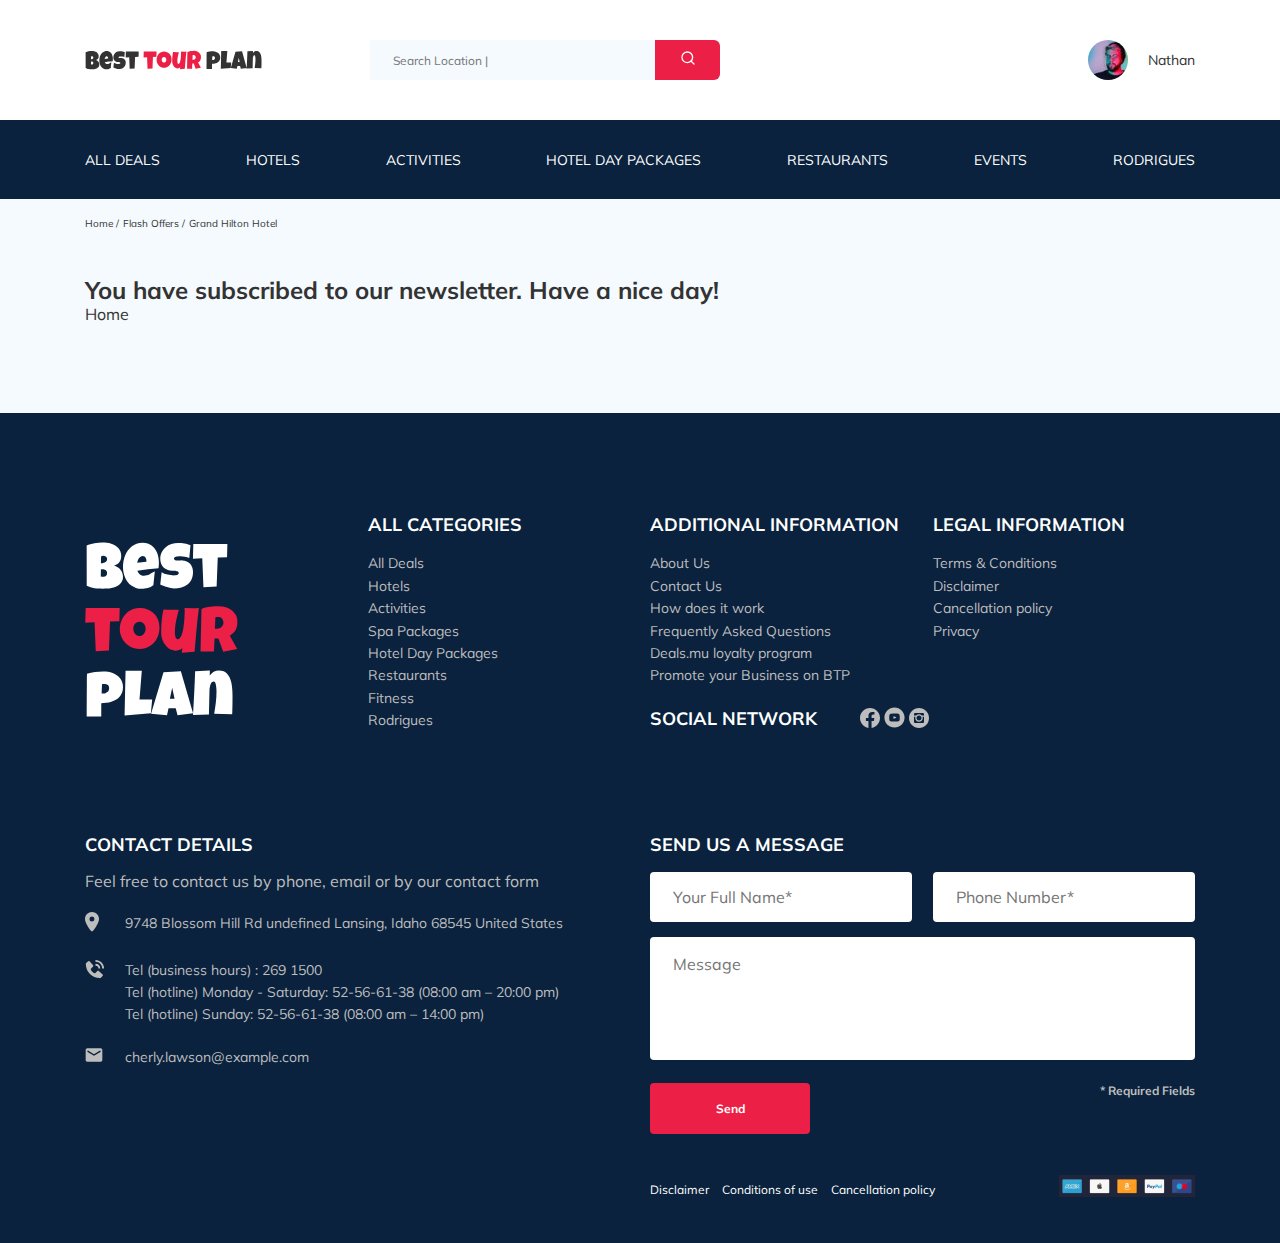
==== commit 40d22e71: "finish 1.2" ====
--- a/subscribe.html
+++ b/subscribe.html
@@ -150,11 +150,11 @@
     <footer class="footer">
       <div class="container">
         <div class="footer-wrapper">
-          <img
+          <a href="#" class="footer__logo_vertical"><img
             src="img/vertical_logo.svg"
             alt="Logo: Best Tour Plan"
-            class="footer__logo_vertical"
-          />
+            
+          /></a>
           <div class="footer__list footer__categories">
             <h3 class="title footer__title">All Categories</h3>
             <ul class="footer__ul">
@@ -278,16 +278,17 @@
                     class="footer__img"
                   />
                 </div>
-
-                Tel (business hours) : 269 1500<br />Tel (hotline) Monday -
-                Saturday: 52-56-61-38 (08:00 am – 20:00 pm)<br />Tel (hotline)
-                Sunday: 52-56-61-38 (08:00 am – 14:00 pm)
+                <div class="footer__li__lines">
+                  <p class="footer__li__line">Tel (business hours) : <a class="footer__link" href="tel:269 1500">269 1500</a></p>
+                <p class="footer__li__line">Tel (hotline) Monday - Saturday: <a class="footer__link" href="52-56-61-38">52-56-61-38</a> (08:00 am – 20:00 pm)</p> 
+                <p class="footer__li__line">Tel (hotline) Sunday: <a class="footer__link" href="52-56-61-38">52-56-61-38</a> (08:00 am – 14:00 pm)</p> 
+                </div>
               </li>
               <li class="footer__li footer__li_mb-2">
                 <div class="footer__icon">
                   <img src="img/email.svg" alt="email" class="footer__img" />
                 </div>
-                cherly.lawson@example.com
+                <a class="footer__link" href="mailto:cherly.lawson@example.com">cherly.lawson@example.com</a>
               </li>
             </ul>
           </div>
@@ -316,6 +317,7 @@
               <textarea
                 class="message footer__message"
                 placeholder="Message"
+                name="message"
               ></textarea>
               <button class="btn footer__btn">Send</button>
               <span class="info footer__info">* Required Fields</span>
--- a/css/style.css
+++ b/css/style.css
@@ -11,15 +11,14 @@
   max-width: 1110px;
   margin: auto; }
 
-a {
-  text-decoration: none; }
-
-a:hover {
-  text-decoration: underline; }
-
 img {
   -o-object-fit: cover;
      object-fit: cover; }
+
+a {
+  text-decoration: none; }
+  a:hover {
+    text-decoration: underline; }
 
 button {
   background: transparent;
@@ -30,9 +29,14 @@
   border-radius: 4px;
   color: #fff;
   background-color: #EC1F46; }
-
-.btn:hover {
-  background: #df133a; }
+  .btn:hover {
+    background-color: #df133a; }
+
+@media (max-width: 992px) {
+  .btn:hover {
+    background-color: #EC1F46; }
+  a:hover {
+    text-decoration: none; } }
 
 textarea {
   resize: none; }
@@ -96,7 +100,8 @@
   background: #df133a; }
 
 .go_back {
-  color: #333333; }
+  color: #333333;
+  margin-top: 15px; }
 
 .header {
   background: #fff; }
@@ -588,7 +593,10 @@
       width: 100%;
       height: 50%;
       color: #fff;
-      padding: 30px 21px 25px 32px; }
+      padding: 30px 21px 25px 32px;
+      overflow-y: scroll; }
+      .packages__item-wrapper::-webkit-scrollbar-track {
+        background: transparent; }
       .packages__item-wrapper_right {
         height: 100%;
         width: 49%;
@@ -645,7 +653,8 @@
   .packages__text {
     margin: 27px 0 0 0;
     font-size: 14px;
-    line-height: 160.6%; }
+    line-height: 160.6%;
+    word-break: break-all; }
   .packages__properties {
     margin-top: 23px; }
     .packages__properties_right {
@@ -776,6 +785,22 @@
       font-weight: bold;
       font-size: 12px;
       line-height: 15px; }
+  .newsletter__invalid {
+    color: #EC1F46; }
+  .newsletter__input-group {
+    display: -webkit-box;
+    display: -ms-flexbox;
+    display: flex;
+    -webkit-box-pack: justify;
+        -ms-flex-pack: justify;
+            justify-content: space-between;
+    -webkit-box-align: start;
+        -ms-flex-align: start;
+            align-items: start;
+    -webkit-box-orient: vertical;
+    -webkit-box-direction: normal;
+        -ms-flex-flow: column;
+            flex-flow: column; }
 
 .reviews {
   padding-top: 40px;
@@ -1012,6 +1037,22 @@
             align-items: flex-start; }
     .footer__li_mb-2 {
       margin-bottom: 20px; }
+    .footer__li__lines {
+      display: -webkit-box;
+      display: -ms-flexbox;
+      display: flex;
+      -webkit-box-pack: justify;
+          -ms-flex-pack: justify;
+              justify-content: space-between;
+      -webkit-box-align: start;
+          -ms-flex-align: start;
+              align-items: start;
+      -webkit-box-orient: vertical;
+      -webkit-box-direction: normal;
+          -ms-flex-flow: column;
+              flex-flow: column; }
+    .footer__li__line {
+      margin: 0; }
   .footer__link {
     color: inherit; }
     .footer__link_bottom {
@@ -1624,4 +1665,12 @@
     -webkit-box-pack: space-evenly;
         -ms-flex-pack: space-evenly;
             justify-content: space-evenly; } }
+
+@media (max-height: 500px) {
+  .modal__dialog {
+    max-height: 90%;
+    overflow-y: auto;
+    overflow-x: hidden; }
+    .modal__dialog::-webkit-scrollbar {
+      width: 0; } }
 /*# sourceMappingURL=style.css.map */